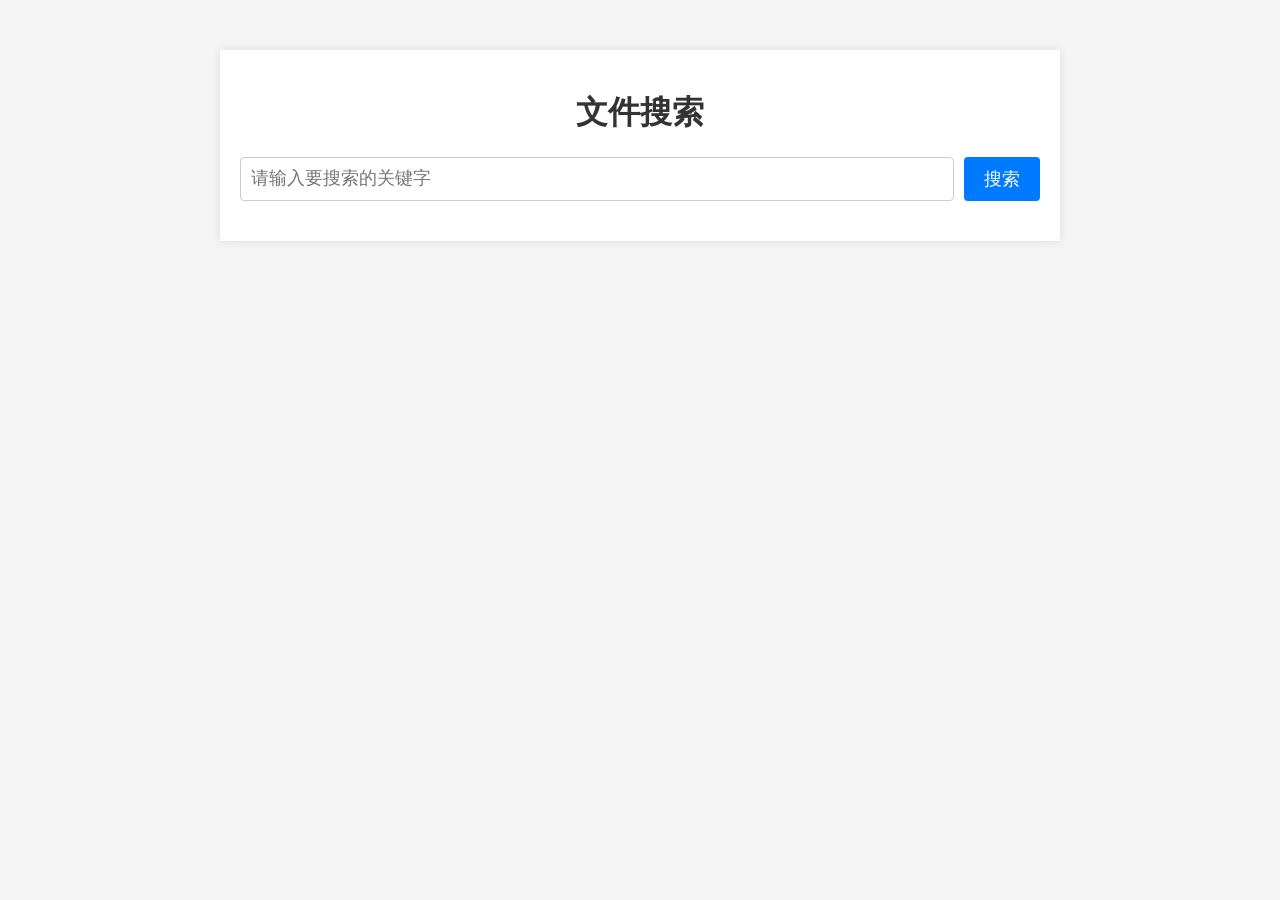
==== economics/economic.html @ bd3a0574 "新增搜索功能" ====
<!DOCTYPE html>
<html lang="zh-CN">

<head>
    <meta charset="UTF-8">
    <meta name="viewport" content="width=device-width, initial-scale=1.0">
    <title>文件搜索</title>
    <style>
        body {
            font-family: Arial, sans-serif;
            background-color: #f5f5f5;
            margin: 0;
            padding: 0;
        }

        .container {
            max-width: 800px;
            margin: 50px auto;
            padding: 20px;
            background-color: #fff;
            box-shadow: 0 0 10px rgba(0, 0, 0, 0.1);
        }

        h1 {
            text-align: center;
            color: #333;
        }

        .input-container {
            display: flex;
            margin-bottom: 20px;
        }

        input[type="text"] {
            flex: 1;
            padding: 10px;
            font-size: 18px;
            border: 1px solid #ccc;
            border-radius: 4px;
        }

        button {
            padding: 10px 20px;
            font-size: 18px;
            background-color: #007bff;
            color: white;
            border: none;
            border-radius: 4px;
            cursor: pointer;
            margin-left: 10px;
        }

        button:disabled {
            background-color: #ccc;
        }

        .results {
            margin-top: 20px;
        }

        .result-category {
            font-size: 18px;
            color: yellow;
            margin-top: 10px;
        }

        .result-item {
            font-size: 16px;
            color: cyan;
            text-decoration: underline;
            margin: 5px 0;
        }
    </style>
</head>

<body>

    <div class="container">
        <h1>文件搜索</h1>
        <div class="input-container">
            <input type="text" id="searchInput" placeholder="请输入要搜索的关键字" />
            <button id="searchButton" onclick="startSearch()">搜索</button>
        </div>

        <div id="loading" style="display: none; text-align: center;">正在搜索...</div>
        <div class="results" id="results"></div>
    </div>

    <script>
        // JSON文件路径
        const jsonPath = "Description.json";

        // Levenshtein距离计算函数
        function levenshteinDistance(a, b) {
            const an = a ? a.length : 0;
            const bn = b ? b.length : 0;
            if (an === 0) return bn;
            if (bn === 0) return an;

            let matrix = Array(an + 1);
            for (let i = 0; i <= an; i++) {
                matrix[i] = Array(bn + 1).fill(0);
                matrix[i][0] = i;
            }
            for (let j = 0; j <= bn; j++) {
                matrix[0][j] = j;
            }

            for (let i = 1; i <= an; i++) {
                for (let j = 1; j <= bn; j++) {
                    let cost = a[i - 1] === b[j - 1] ? 0 : 1;
                    matrix[i][j] = Math.min(
                        matrix[i - 1][j] + 1,
                        matrix[i][j - 1] + 1,
                        matrix[i - 1][j - 1] + cost
                    );
                }
            }
            return matrix[an][bn];
        }

        // 监听回车按键进行搜索
        document.getElementById('searchInput').addEventListener('keydown', function (event) {
            if (event.key === 'Enter') {
                startSearch();
            }
        });

        // 执行搜索
        async function startSearch() {
            const keywords = document.getElementById('searchInput').value.toLowerCase().trim();
            const resultsContainer = document.getElementById('results');
            const loadingIndicator = document.getElementById('loading');

            if (!keywords) return;

            resultsContainer.innerHTML = '';
            loadingIndicator.style.display = 'block';

            // 读取JSON文件
            const response = await fetch(jsonPath);
            const data = await response.json();

            const keywordsArray = keywords.split(/\s+/).map(k => k.toLowerCase());

            // 搜索股票和ETF
            const matchedStocks = searchCategory(data.stocks, keywordsArray, 'stocks');
            const matchedETFs = searchCategory(data.etfs, keywordsArray, 'etfs');

            displayResults('Stock_tag', matchedStocks.tag);
            displayResults('ETF_tag', matchedETFs.tag);
            displayResults('Stock_symbol', matchedStocks.symbol);
            displayResults('ETF_symbol', matchedETFs.symbol);
            displayResults('Stock_name', matchedStocks.name);
            displayResults('ETF_name', matchedETFs.name);
            displayResults('Stock_Description', matchedStocks.description);
            displayResults('ETFs_Description', matchedETFs.description);

            loadingIndicator.style.display = 'none';
        }

        // 搜索特定类别
        function searchCategory(items, keywordsArray, category) {
            const results = {
                tag: [],
                name: [],
                symbol: [],
                description: []
            };

            items.forEach(item => {
                const descriptionText = (item.description1 + ' ' + item.description2).toLowerCase();

                // 使用模糊匹配进行symbol匹配
                const symbolMatch = keywordsArray.some(k => levenshteinDistance(item.symbol.toLowerCase(), k) <= 1);
                const nameMatch = keywordsArray.some(k => levenshteinDistance(item.name ? item.name.toLowerCase() : '', k) <= 1);
                const tagMatch = keywordsArray.some(k => item.tag.some(tag => levenshteinDistance(tag.toLowerCase(), k) <= 1));

                // 如果symbol匹配，将name和tag一起显示
                if (symbolMatch) {
                    results.symbol.push(`${item.symbol} - ${item.name} - ${item.tag.join(', ')}`);
                }

                // 如果description匹配
                if (keywordsArray.every(k => descriptionText.includes(k))) {
                    results.description.push(`${item.symbol} - ${item.name || ''} - ${item.tag.join(', ')}`);
                }

                // 如果name匹配，将symbol和tag一起显示
                if (nameMatch) {
                    results.name.push(`${item.symbol} - ${item.name} - ${item.tag.join(', ')}`);
                }

                // 如果tag匹配，将symbol和name一起显示
                if (tagMatch) {
                    results.tag.push(`${item.symbol} - ${item.name} - ${item.tag.join(', ')}`);
                }
            });

            return results;
        }

        // 显示搜索结果
        function displayResults(category, results) {
            const resultsContainer = document.getElementById('results');
            if (results.length > 0) {
                const categoryElement = document.createElement('div');
                categoryElement.className = 'result-category';
                categoryElement.textContent = category;
                resultsContainer.appendChild(categoryElement);

                results.forEach(result => {
                    const resultElement = document.createElement('div');
                    resultElement.className = 'result-item';
                    resultElement.textContent = result;
                    resultsContainer.appendChild(resultElement);
                });
            }
        }
    </script>

</body>

</html>
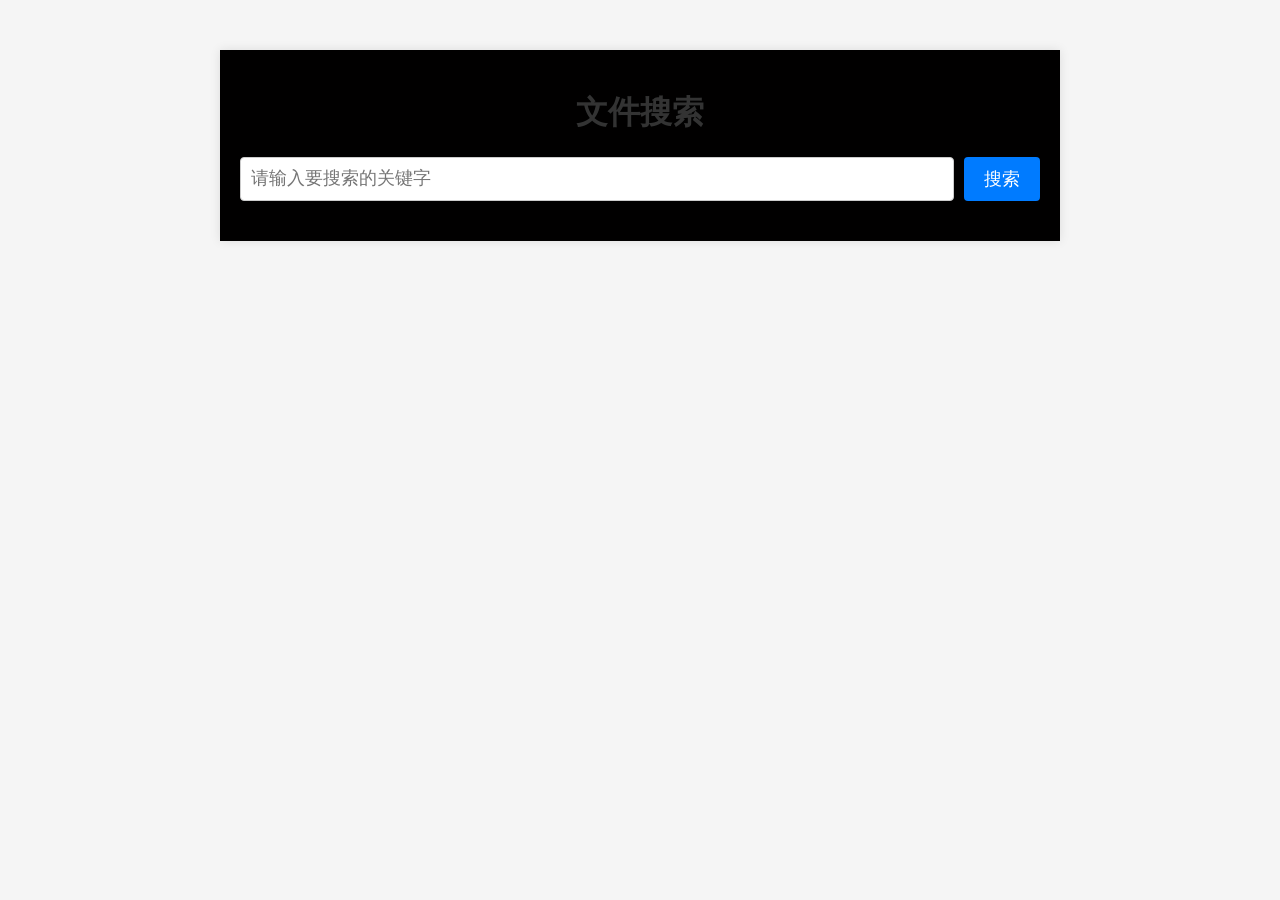
==== commit d2cf28c9: "change to black background" ====
--- a/economics/economic.html
+++ b/economics/economic.html
@@ -17,7 +17,7 @@
             max-width: 800px;
             margin: 50px auto;
             padding: 20px;
-            background-color: #fff;
+            background-color: #010000;
             box-shadow: 0 0 10px rgba(0, 0, 0, 0.1);
         }
 
@@ -88,7 +88,7 @@
 
     <script>
         // JSON文件路径
-        const jsonPath = "Description.json";
+        const jsonPath = "/economics/Description.json";
 
         // Levenshtein距离计算函数
         function levenshteinDistance(a, b) {
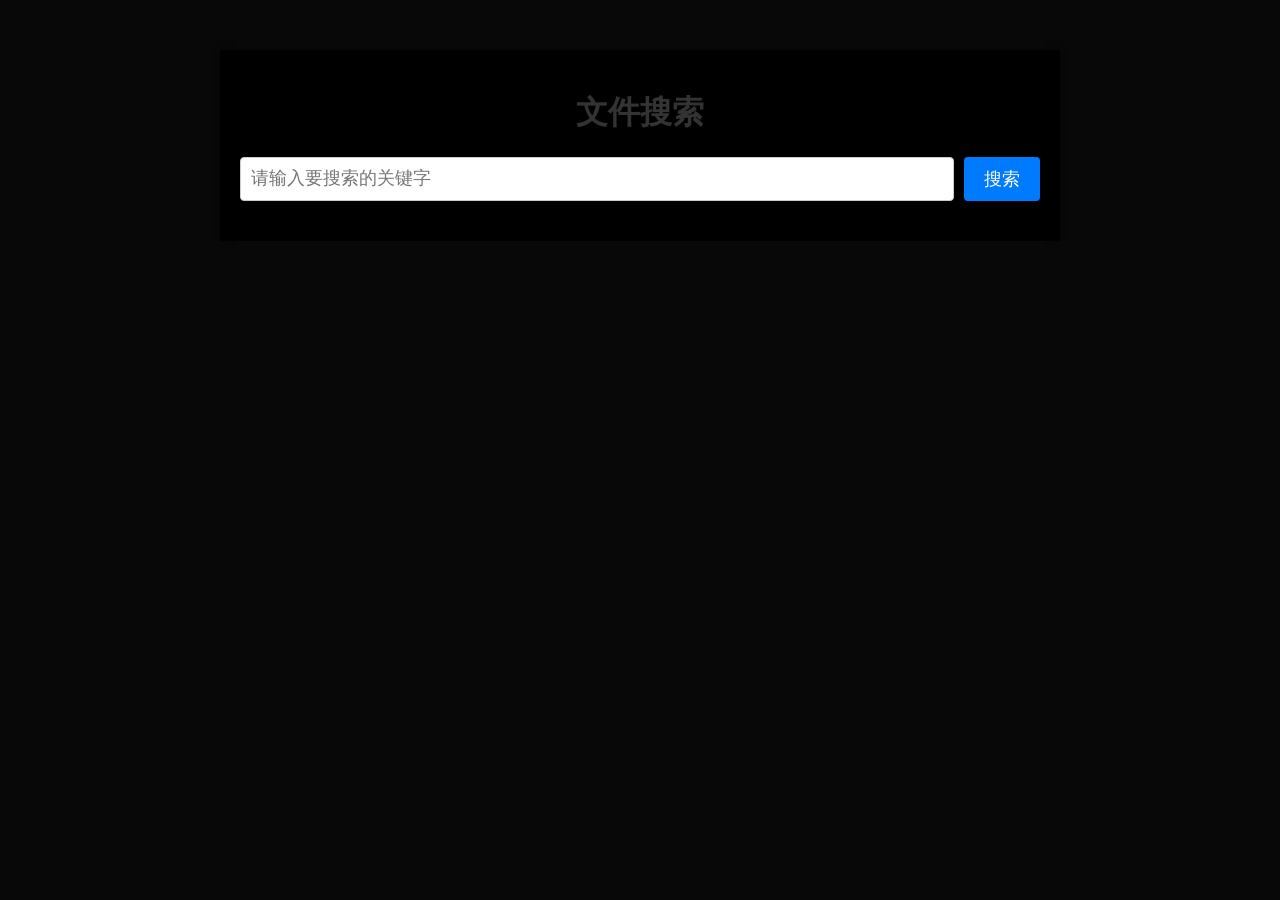
==== commit 341ab0eb: "total black" ====
--- a/economics/economic.html
+++ b/economics/economic.html
@@ -8,7 +8,7 @@
     <style>
         body {
             font-family: Arial, sans-serif;
-            background-color: #f5f5f5;
+            background-color: #080808;
             margin: 0;
             padding: 0;
         }
